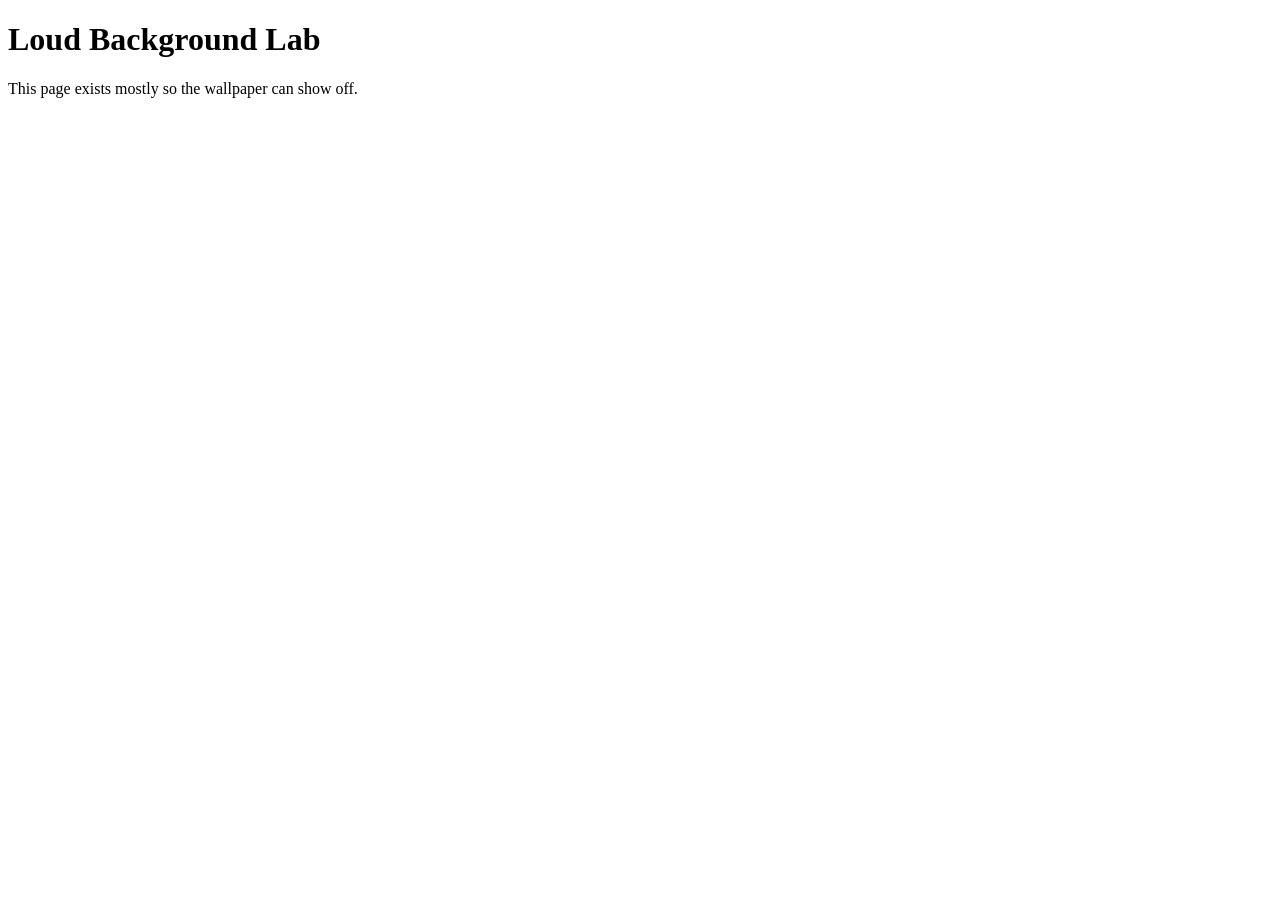
==== en/code/indieweb-loud-background-pattern-starter/index.html @ 04a5fb94 "first projectshaper drop" ====
<!doctype html>
<html lang="en">
  <head>
    <meta charset="utf-8">
    <meta name="viewport" content="width=device-width, initial-scale=1">
    <title>Indieweb Loud Background Pattern</title>
    <link rel="stylesheet" href="style.css">
  </head>
  <body>
    <!-- Keep the page content tiny so the background pattern is the main event. -->
    <main class="pattern-note">
      <h1>Loud Background Lab</h1>
      <p>This page exists mostly so the wallpaper can show off.</p>
    </main>
  </body>
</html>
---- en/code/indieweb-loud-background-pattern-starter/style.css ----
/* Build the cursed repeating background here. */
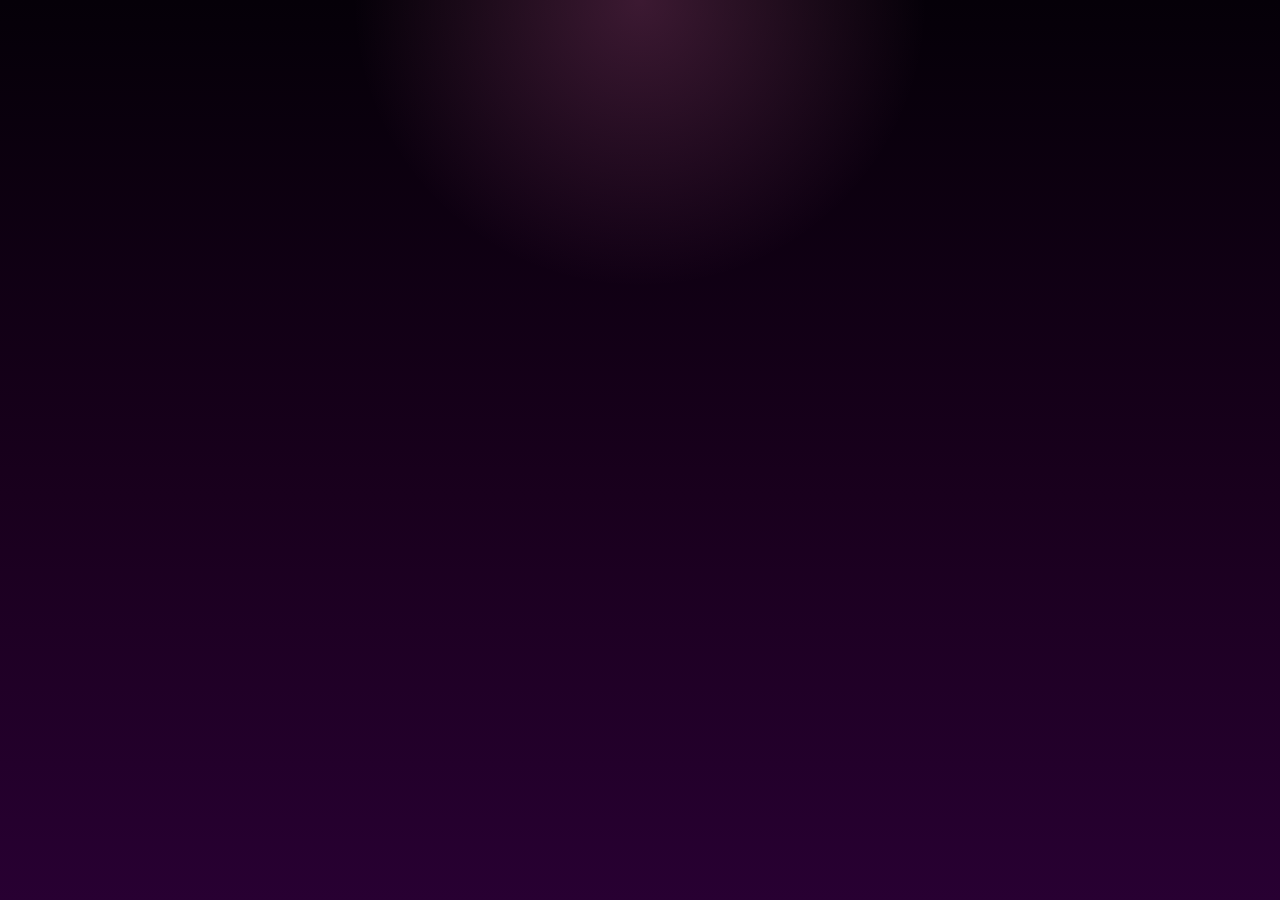
==== commit 2ab08f2b: "stylistic and projectscanner Pass" ====
--- a/en/code/indieweb-loud-background-pattern-starter/index.html
+++ b/en/code/indieweb-loud-background-pattern-starter/index.html
@@ -3,14 +3,8 @@
   <head>
     <meta charset="utf-8">
     <meta name="viewport" content="width=device-width, initial-scale=1">
-    <title>Indieweb Loud Background Pattern</title>
+    <title>WALLPAPER_DO-NOT-STARE.gif</title>
     <link rel="stylesheet" href="style.css">
   </head>
-  <body>
-    <!-- Keep the page content tiny so the background pattern is the main event. -->
-    <main class="pattern-note">
-      <h1>Loud Background Lab</h1>
-      <p>This page exists mostly so the wallpaper can show off.</p>
-    </main>
-  </body>
+  <body></body>
 </html>
--- a/en/code/indieweb-loud-background-pattern-starter/style.css
+++ b/en/code/indieweb-loud-background-pattern-starter/style.css
@@ -1 +1,103 @@
-/* Build the cursed repeating background here. */
+/* Build a tiled background wall with a dramatic warning note. */
+* {
+  box-sizing: border-box;
+}
+
+body {
+  margin: 0;
+  min-height: 100vh;
+  display: grid;
+  place-items: center;
+  padding: 24px;
+  overflow: hidden;
+  background:
+    radial-gradient(circle at top, rgba(255, 115, 198, 0.22), transparent 26%),
+    linear-gradient(180deg, #050008, #19001d 55%, #280032 100%);
+  color: #26001b;
+  font-family: Verdana, Geneva, sans-serif;
+}
+
+.wallpaper {
+  position: fixed;
+  inset: 0;
+  display: grid;
+  align-content: space-evenly;
+  gap: 18px;
+  padding: 18px;
+  z-index: 0;
+  pointer-events: none;
+}
+
+.wallpaper-row {
+  display: flex;
+  justify-content: center;
+  gap: 18px;
+}
+
+.wallpaper img {
+  width: clamp(68px, 15vw, 116px);
+  height: auto;
+  border: 4px solid #26001b;
+  border-radius: 14px;
+  background: #110015;
+  filter:
+    drop-shadow(0 8px 0 rgba(35, 0, 25, 0.92))
+    drop-shadow(0 16px 18px rgba(0, 0, 0, 0.38));
+}
+
+.pattern-note {
+  position: relative;
+  z-index: 1;
+  width: min(34rem, calc(100vw - 48px));
+  padding: 24px;
+  border: 5px solid #26001b;
+  border-radius: 24px;
+  background:
+    linear-gradient(rgba(255, 255, 255, 0.35), rgba(255, 255, 255, 0)),
+    #ffd8f2;
+  box-shadow:
+    0 14px 0 #170011,
+    0 28px 34px rgba(0, 0, 0, 0.42);
+}
+
+.eyebrow {
+  margin: 0;
+  display: inline-block;
+  padding: 6px 10px;
+  border: 2px solid #26001b;
+  background: rgba(255, 255, 255, 0.52);
+  box-shadow: 4px 4px 0 #170011;
+  font-size: 0.8rem;
+  font-weight: 900;
+  text-transform: uppercase;
+  letter-spacing: 0.09em;
+}
+
+h1 {
+  margin: 12px 0 0;
+  font-family: Impact, Haettenschweiler, "Arial Narrow Bold", sans-serif;
+  font-size: clamp(2.5rem, 9vw, 4rem);
+  line-height: 0.94;
+  letter-spacing: 0.04em;
+  overflow-wrap: anywhere;
+  text-shadow: 3px 3px 0 #fff17a;
+}
+
+.status {
+  display: inline-block;
+  margin: 12px 0 0;
+  padding: 4px 10px;
+  border: 2px dashed #26001b;
+  border-radius: 999px;
+  background: #7eeeff;
+  font-size: 0.95rem;
+  font-weight: 700;
+  transform: rotate(1deg);
+}
+
+p {
+  margin: 12px 0 0;
+  font-size: 1rem;
+  font-weight: 700;
+  line-height: 1.5;
+}
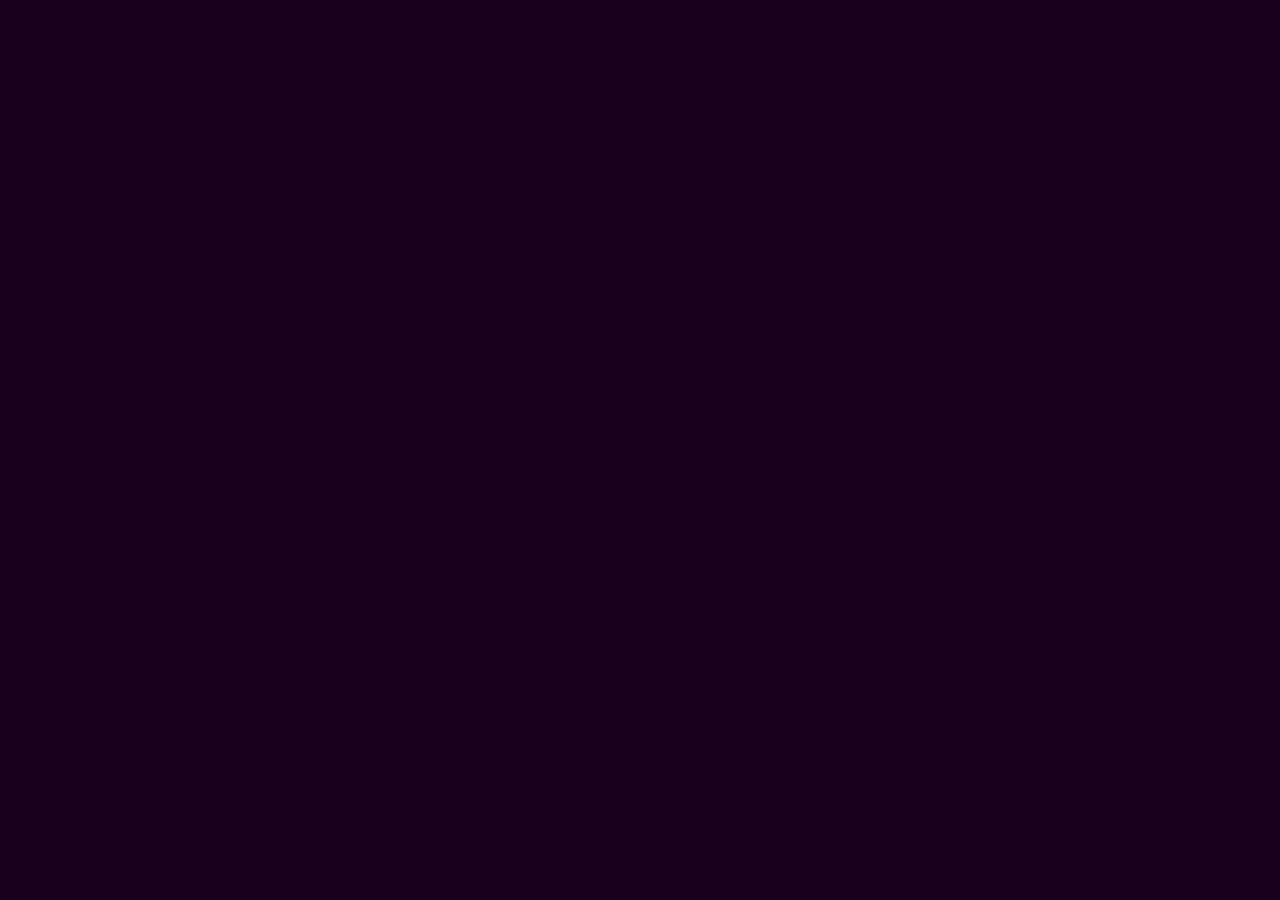
==== commit ac8dc7a7: "index html instruction cleanup" ====
--- a/en/code/indieweb-loud-background-pattern-starter/index.html
+++ b/en/code/indieweb-loud-background-pattern-starter/index.html
@@ -1,4 +1,3 @@
-<!doctype html>
 <html lang="en">
   <head>
     <meta charset="utf-8">
--- a/en/code/indieweb-loud-background-pattern-starter/style.css
+++ b/en/code/indieweb-loud-background-pattern-starter/style.css
@@ -1,4 +1,4 @@
-/* Build a tiled background wall with a dramatic warning note. */
+/* Build a horrible repeated wallpaper with a dramatic warning note. */
 * {
   box-sizing: border-box;
 }
@@ -10,39 +10,9 @@
   place-items: center;
   padding: 24px;
   overflow: hidden;
-  background:
-    radial-gradient(circle at top, rgba(255, 115, 198, 0.22), transparent 26%),
-    linear-gradient(180deg, #050008, #19001d 55%, #280032 100%);
+  background-color: #19001d;
   color: #26001b;
   font-family: Verdana, Geneva, sans-serif;
-}
-
-.wallpaper {
-  position: fixed;
-  inset: 0;
-  display: grid;
-  align-content: space-evenly;
-  gap: 18px;
-  padding: 18px;
-  z-index: 0;
-  pointer-events: none;
-}
-
-.wallpaper-row {
-  display: flex;
-  justify-content: center;
-  gap: 18px;
-}
-
-.wallpaper img {
-  width: clamp(68px, 15vw, 116px);
-  height: auto;
-  border: 4px solid #26001b;
-  border-radius: 14px;
-  background: #110015;
-  filter:
-    drop-shadow(0 8px 0 rgba(35, 0, 25, 0.92))
-    drop-shadow(0 16px 18px rgba(0, 0, 0, 0.38));
 }
 
 .pattern-note {
